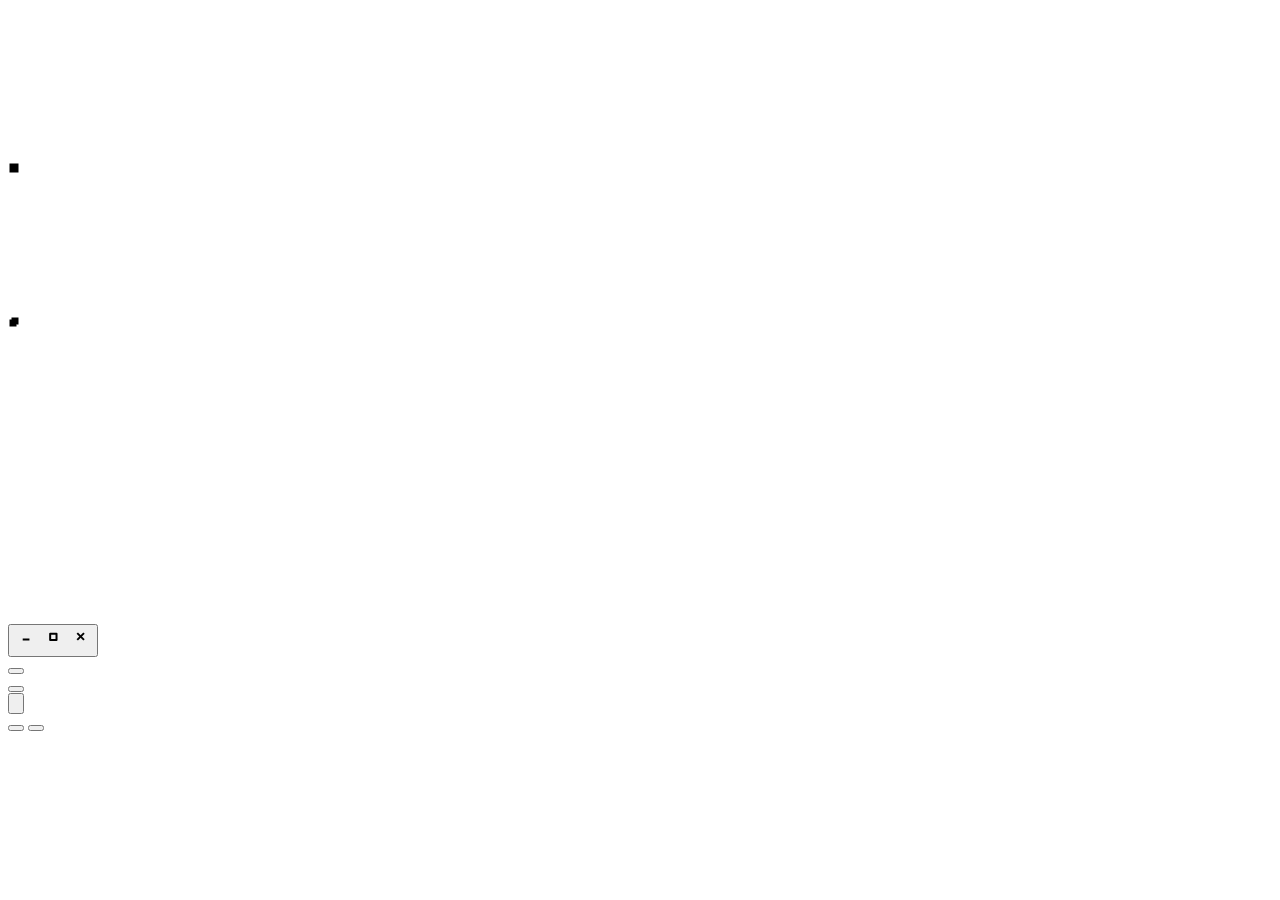
==== index.html @ 8f4c58a3 "feat: arc like searchbar" ====
<!DOCTYPE html>
<html>
  <head>
    <meta charset="UTF-8" />
    <meta http-equiv="Content-Security-Policy" content="script-src 'self'" />

    <title>Min</title>

    <link rel="stylesheet" href="dist/bundle.css" />
    <link rel="stylesheet" href="ext/icons/iconfont.css" />
  </head>

  <body>
    <div class="window-drag-area"></div>

    <div class="windows-caption-buttons">
      <div class="element caption-minimise">
        <svg>
          <line x1="1" y1="5.5" x2="11" y2="5.5" />
        </svg>
      </div>
      <div class="element caption-maximize">
        <svg>
          <rect x="1.5" y="1.5" width="9" height="9" />
        </svg>
      </div>
      <div class="element caption-restore">
        <svg>
          <rect x="1.5" y="3.5" width="7" height="7" />
          <polyline points="3.5,3.5 3.5,1.5 10.5,1.5 10.5,8.5 8.5,8.5" />
        </svg>
      </div>
      <div class="element caption-close">
        <svg>
          <path d="M1,1 l 10,10 M1,11 l 10,-10" />
        </svg>
      </div>
    </div>

    <button id="linux-control-buttons" class="theme-text-color">
      <svg
        width="74"
        height="24"
        version="1.1"
        fill="none"
        stroke="none"
        stroke-linecap="square"
        stroke-miterlimit="10"
        xmlns:xlink="http://www.w3.org/1999/xlink"
        xmlns="http://www.w3.org/2000/svg"
      >
        <g id="minimize-button">
          <rect width="24" height="24" fill="transparent"></rect>
          <path
            class="button-background"
            d="m0.5826226 9.868774l0 0c0 -5.24453 4.251532 -9.496062 9.496063 -9.496062l0 0c2.5185127 0 4.933873 1.0004752 6.714731 2.7813323c1.7808571 1.7808576 2.781332 4.196218 2.781332 6.7147303l0 0c0 5.2445316 -4.2515326 9.496063 -9.496063 9.496063l0 0c-5.244531 0 -9.496063 -4.2515316 -9.496063 -9.496063z"
            fill-rule="evenodd"
          />
          <path
            stroke="currentColor"
            stroke-width="2.0"
            stroke-linejoin="round"
            stroke-linecap="butt"
            d="m6.7086616 12.519685l6.7401576 -0.031496048"
            fill-rule="evenodd"
          />
        </g>
        <g id="maximize-button">
          <rect width="24" height="24" x="24" fill="transparent"></rect>
          <path
            class="button-background"
            d="m27.85034 9.868774l0 0c0 -5.24453 4.2515316 -9.496062 9.496061 -9.496062l0 0c2.5185127 0 4.933876 1.0004752 6.714733 2.7813323c1.7808571 1.7808576 2.78133 4.196218 2.78133 6.7147303l0 0c0 5.2445316 -4.2515297 9.496063 -9.496063 9.496063l0 0c-5.2445297 0 -9.496061 -4.2515316 -9.496061 -9.496063z"
            fill-rule="evenodd"
          />
          <path
            stroke="currentColor"
            stroke-width="2.0"
            stroke-linejoin="round"
            stroke-linecap="butt"
            d="m34.16273 6.717848l6.3622017 0l0 6.2992125l-6.3622017 0z"
            fill-rule="evenodd"
          />
        </g>
        <g id="close-button">
          <rect width="24" height="24" x="48" fill="transparent"></rect>
          <path
            class="button-background"
            d="m55.118057 9.496072l0 0c0 -5.244531 4.2515297 -9.496063 9.496063 -9.496063l0 0c2.518509 0 4.9338684 1.0004753 6.7147293 2.7813325c1.7808533 1.7808573 2.781334 4.1962185 2.781334 6.714731l0 0c0 5.2445307 -4.2515335 9.496062 -9.496063 9.496062l0 0c-5.2445335 0 -9.496063 -4.2515316 -9.496063 -9.496062z"
            fill-rule="evenodd"
          />
          <path
            stroke="currentColor"
            stroke-width="2.0"
            stroke-linejoin="round"
            stroke-linecap="butt"
            d="m61.26077 6.1103663l6.740162 6.7716537"
            fill-rule="evenodd"
          />
          <path
            stroke="currentColor"
            stroke-width="2.0"
            stroke-linejoin="round"
            stroke-linecap="butt"
            d="m68.01668 6.1261144l-6.771656 6.7401576"
            fill-rule="evenodd"
          />
        </g>
      </svg>
    </button>

    <div
      id="navbar"
      class="theme-background-color theme-text-color windowDragHandle"
      tabindex="-1"
    >
      <div id="mac-window-drag-area"></div>
      <button
        id="menu-button"
        class="navbar-action-button i carbon:overflow-menu-vertical"
        data-label="openMenu"
        tabindex="-1"
      ></button>
      <div id="toolbar-navigation-buttons" hidden>
        <button
          id="back-button"
          class="navbar-action-button i carbon:chevron-left"
          data-label="goBack"
          tabindex="-1"
        ></button>
        <button
          id="forward-button"
          class="navbar-action-button i carbon:chevron-right"
          data-label="goForward"
          tabindex="-1"
        ></button>
      </div>
      <div id="tabs">
        <div id="tabs-inner" role="tablist" class="has-thin-scrollbar"></div>
      </div>
      <div class="navbar-right-actions">
        <button
          id="add-tab-button"
          class="navbar-action-button i carbon:add"
          data-label="newTabAction"
          tabindex="-1"
        ></button>
      </div>
    </div>

    <button
      id="switch-task-button"
      class="navbar-action-button theme-text-color windowDragHandle i"
      data-label="viewTasks"
      tabindex="-1"
    >
      <svg
        version="1.1"
        viewBox="0.0 0.0 26.0 26.0"
        fill="none"
        stroke="none"
        stroke-linecap="square"
        stroke-miterlimit="10"
        xmlns:xlink="http://www.w3.org/1999/xlink"
        xmlns="http://www.w3.org/2000/svg"
      >
        <g clip-path="url(#p.0)">
          <path
            fill="currentColor"
            d="m0 0l32 0l0 4l-32 0z"
            fill-rule="evenodd"
          />
          <path
            fill="currentColor"
            d="m0 11l32 0l0 4l-32 0z"
            fill-rule="evenodd"
          />
          <path
            fill="currentColor"
            d="m0 22l32 0l0 4l-32 0z"
            fill-rule="evenodd"
          />
        </g>
      </svg>
    </button>

    <div id="searchbar" class="theme-background-color theme-text-color">
      <div id="tab-editor" hidden>
        <input id="tab-editor-input" class="mousetrap" spellcheck="false" />
      </div>
      <div class="top-answer-area"></div>
    </div>

    <div id="overlay"></div>

    <div id="webviews">
      <div id="leftArrowContainer" class="arrow-indicator">
        <i id="leftArrow" class="i carbon:chevron-left"></i>
      </div>
      <div id="rightArrowContainer" class="arrow-indicator">
        <i id="rightArrow" class="i carbon:chevron-right"></i>
      </div>
      <img id="webview-placeholder" hidden aria-hidden="true" />
      <div id="ntp-content">
        <img id="ntp-background" hidden />
        <div id="ntp-background-controls">
          <button id="ntp-image-remove">
            <i class="i carbon:trash-can"></i>
          </button>
          <button id="ntp-image-picker"><i class="i carbon:camera"></i></button>
        </div>
      </div>
    </div>

    <!-- findinpage ui -->

    <div
      id="findinpage-bar"
      hidden
      class="theme-background-color theme-text-color"
    >
      <input id="findinpage-input" class="mousetrap" />
      <span id="findinpage-count" class="inline-text"></span>
      <div class="divider"></div>
      <button id="findinpage-previous-match">
        <i class="i carbon:chevron-up navbar-action-button"></i>
      </button>
      <button id="findinpage-next-match">
        <i class="i carbon:chevron-down navbar-action-button"></i>
      </button>
      <div class="divider"></div>
      <button id="findinpage-end">
        <i class="i carbon:close navbar-action-button"></i>
      </button>
    </div>

    <div id="task-overlay" class="" hidden tabindex="-1">
      <div class="simulated-navbar windowDragHandle" id="task-overlay-navbar">
        <div class="task-search-input-container">
          <i class="i carbon:search"></i>
          <input type="search" id="task-search-input" class="mousetrap" />
        </div>
      </div>
      <div id="task-area"></div>
      <button id="add-task">
        <i class="i carbon:new-tab"></i>
        <span></span>
      </button>
    </div>

    <div id="download-bar" hidden>
      <div id="download-container" role="list" class="has-thin-scrollbar"></div>
      <button id="download-close-button" class="i carbon:close"></button>
    </div>

    <div class="modal" id="manager-setup-dialog" hidden>
      <h3 class="modal-title" id="manager-setup-heading"></h3>
      <button
        id="manager-setup-close"
        class="modal-close-button i carbon:close"
      ></button>

      <div id="manager-setup-instructions-primary">
        <div
          class="light-fade"
          data-string="passwordManagerSetupStep1"
          data-allowHTML
        ></div>
        <div class="spacer"></div>
        <div
          class="light-fade"
          data-string="passwordManagerSetupStep2"
          data-allowHTML
        ></div>
      </div>

      <div id="manager-setup-instructions-secondary">
        <div
          class="light-fade"
          data-string="passwordManagerInstallerSetup"
          data-allowHTML
        ></div>
      </div>

      <div class="spacer"></div>

      <div
        id="manager-setup-drop-box"
        class="drag-and-drop-box"
        data-string="passwordManagerSetupDragBox"
      ></div>

      <div class="spacer"></div>
      <div class="spacer"></div>

      <div class="buttons">
        <input
          type="button"
          id="manager-setup-disable"
          data-value="disableAutofill"
        />
      </div>
    </div>

    <div id="password-capture-bar" hidden>
      <span id="password-capture-description"></span>
      <input id="password-capture-username" type="text" required />
      <span class="password-capture-section">
        <input id="password-capture-password" type="password" required />
        <button
          id="password-capture-reveal-password"
          class="i carbon:view"
        ></button>
      </span>
      <span class="password-capture-section">
        <button
          id="password-capture-save"
          data-string="passwordCaptureSave"
        ></button>
        <button
          id="password-capture-ignore"
          data-string="passwordCaptureDontSave"
        ></button>
      </span>
      <button
        id="password-capture-never-save"
        data-string="passwordCaptureNeverSave"
      ></button>
    </div>

    <div id="password-viewer" class="modal" hidden>
      <h2 class="modal-title" data-string="savedPasswordsHeading"></h2>
      <button class="modal-close-button i carbon:close"></button>
      <div
        id="password-viewer-empty"
        data-string="savedPasswordsEmpty"
        hidden
      ></div>
      <div id="password-viewer-list"></div>
    </div>

    <!-- add scripts in Gruntfile.js -->

    <script src="dist/bundle.js"></script>
  </body>
</html>
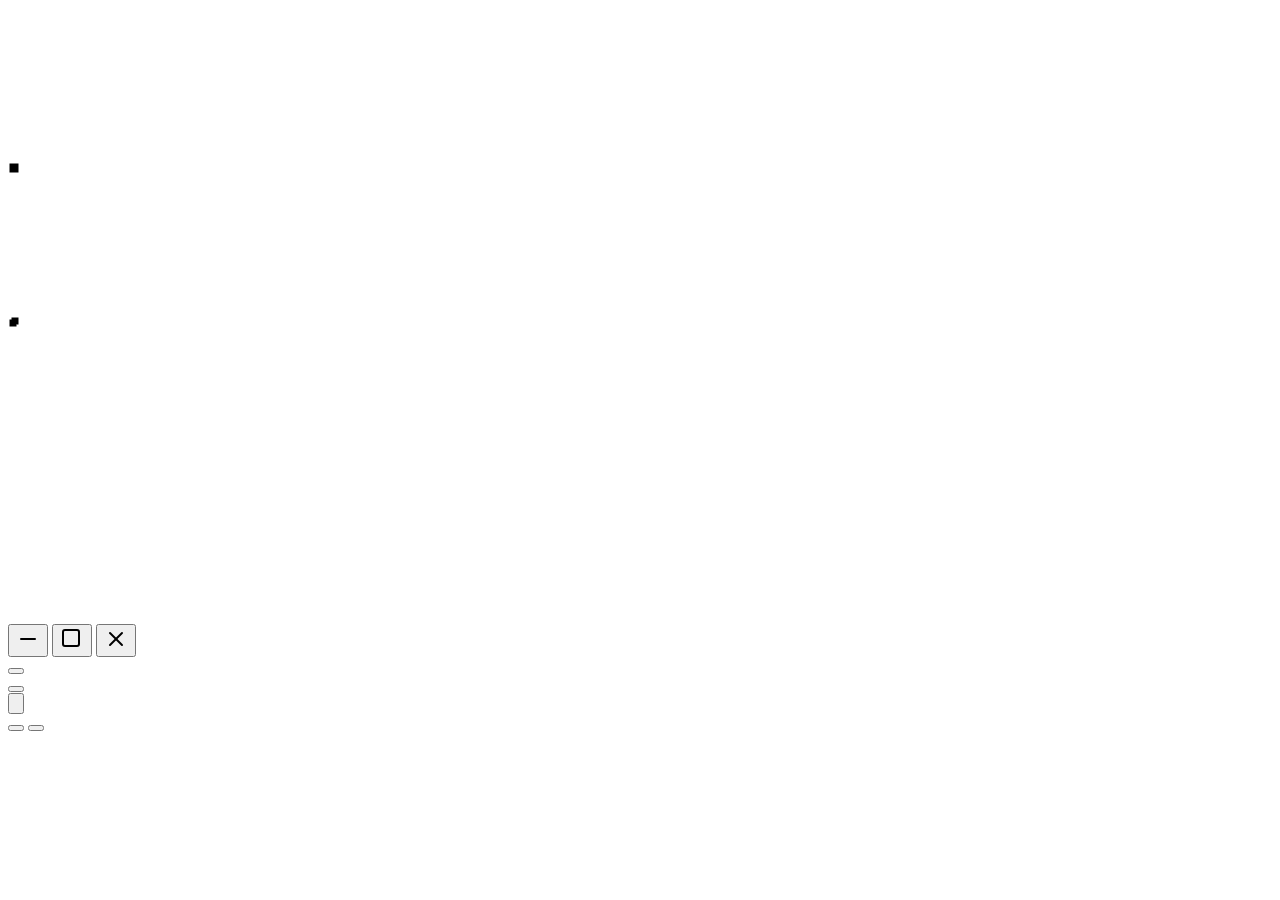
==== commit 04f18f59: "fix: window buttons inconsistent" ====
--- a/index.html
+++ b/index.html
@@ -37,76 +37,54 @@
       </div>
     </div>
 
-    <button id="linux-control-buttons" class="theme-text-color">
-      <svg
-        width="74"
-        height="24"
-        version="1.1"
-        fill="none"
-        stroke="none"
-        stroke-linecap="square"
-        stroke-miterlimit="10"
-        xmlns:xlink="http://www.w3.org/1999/xlink"
-        xmlns="http://www.w3.org/2000/svg"
-      >
-        <g id="minimize-button">
-          <rect width="24" height="24" fill="transparent"></rect>
-          <path
-            class="button-background"
-            d="m0.5826226 9.868774l0 0c0 -5.24453 4.251532 -9.496062 9.496063 -9.496062l0 0c2.5185127 0 4.933873 1.0004752 6.714731 2.7813323c1.7808571 1.7808576 2.781332 4.196218 2.781332 6.7147303l0 0c0 5.2445316 -4.2515326 9.496063 -9.496063 9.496063l0 0c-5.244531 0 -9.496063 -4.2515316 -9.496063 -9.496063z"
-            fill-rule="evenodd"
-          />
-          <path
-            stroke="currentColor"
-            stroke-width="2.0"
-            stroke-linejoin="round"
-            stroke-linecap="butt"
-            d="m6.7086616 12.519685l6.7401576 -0.031496048"
-            fill-rule="evenodd"
-          />
-        </g>
-        <g id="maximize-button">
-          <rect width="24" height="24" x="24" fill="transparent"></rect>
-          <path
-            class="button-background"
-            d="m27.85034 9.868774l0 0c0 -5.24453 4.2515316 -9.496062 9.496061 -9.496062l0 0c2.5185127 0 4.933876 1.0004752 6.714733 2.7813323c1.7808571 1.7808576 2.78133 4.196218 2.78133 6.7147303l0 0c0 5.2445316 -4.2515297 9.496063 -9.496063 9.496063l0 0c-5.2445297 0 -9.496061 -4.2515316 -9.496061 -9.496063z"
-            fill-rule="evenodd"
-          />
-          <path
-            stroke="currentColor"
-            stroke-width="2.0"
-            stroke-linejoin="round"
-            stroke-linecap="butt"
-            d="m34.16273 6.717848l6.3622017 0l0 6.2992125l-6.3622017 0z"
-            fill-rule="evenodd"
-          />
-        </g>
-        <g id="close-button">
-          <rect width="24" height="24" x="48" fill="transparent"></rect>
-          <path
-            class="button-background"
-            d="m55.118057 9.496072l0 0c0 -5.244531 4.2515297 -9.496063 9.496063 -9.496063l0 0c2.518509 0 4.9338684 1.0004753 6.7147293 2.7813325c1.7808533 1.7808573 2.781334 4.1962185 2.781334 6.714731l0 0c0 5.2445307 -4.2515335 9.496062 -9.496063 9.496062l0 0c-5.2445335 0 -9.496063 -4.2515316 -9.496063 -9.496062z"
-            fill-rule="evenodd"
-          />
-          <path
-            stroke="currentColor"
-            stroke-width="2.0"
-            stroke-linejoin="round"
-            stroke-linecap="butt"
-            d="m61.26077 6.1103663l6.740162 6.7716537"
-            fill-rule="evenodd"
-          />
-          <path
-            stroke="currentColor"
-            stroke-width="2.0"
-            stroke-linejoin="round"
-            stroke-linecap="butt"
-            d="m68.01668 6.1261144l-6.771656 6.7401576"
-            fill-rule="evenodd"
-          />
-        </g>
-      </svg>
-    </button>
+    <div id="linux-control-buttons" class="theme-text-color">
+      <button id="minimize-button">
+        <svg
+          xmlns="http://www.w3.org/2000/svg"
+          width="24"
+          height="24"
+          viewBox="0 0 24 24"
+          fill="none"
+          stroke="currentColor"
+          stroke-width="2"
+          stroke-linecap="round"
+          stroke-linejoin="round"
+        >
+          <path d="M5 12h14" />
+        </svg>
+      </button>
+      <button id="maximize-button">
+        <svg
+          xmlns="http://www.w3.org/2000/svg"
+          width="24"
+          height="24"
+          viewBox="0 0 24 24"
+          fill="none"
+          stroke="currentColor"
+          stroke-width="2"
+          stroke-linecap="round"
+          stroke-linejoin="round"
+        >
+          <rect width="16" height="16" x="3" y="3" rx="2" />
+        </svg>
+      </button>
+      <button id="close-button">
+        <svg
+          xmlns="http://www.w3.org/2000/svg"
+          width="24"
+          height="24"
+          viewBox="0 0 24 24"
+          fill="none"
+          stroke="currentColor"
+          stroke-width="2"
+          stroke-linecap="round"
+          stroke-linejoin="round"
+        >
+          <path d="M18 6 6 18" />
+          <path d="m6 6 12 12" />
+        </svg>
+      </button>
+    </div>
 
     <div
       id="navbar"
@@ -135,6 +113,9 @@
         ></button>
       </div>
       <div id="tabs">
+        <div id="tab-editor" hidden>
+          <input id="tab-editor-input" spellcheck="false" />
+        </div>
         <div id="tabs-inner" role="tablist" class="has-thin-scrollbar"></div>
       </div>
       <div class="navbar-right-actions">
@@ -184,9 +165,6 @@
     </button>
 
     <div id="searchbar" class="theme-background-color theme-text-color">
-      <div id="tab-editor" hidden>
-        <input id="tab-editor-input" class="mousetrap" spellcheck="false" />
-      </div>
       <div class="top-answer-area"></div>
     </div>
 
@@ -218,7 +196,7 @@
       hidden
       class="theme-background-color theme-text-color"
     >
-      <input id="findinpage-input" class="mousetrap" />
+      <input id="findinpage-input" />
       <span id="findinpage-count" class="inline-text"></span>
       <div class="divider"></div>
       <button id="findinpage-previous-match">
@@ -336,6 +314,10 @@
         hidden
       ></div>
       <div id="password-viewer-list"></div>
+      <div id="password-viewer-import-container">
+        <button id="password-viewer-import"><span class="i carbon:document-import"></span><span data-string="importCredentials"></span></button>
+        <button id="password-viewer-export"><span class="i carbon:export"></span><span data-string="exportCredentials"></span></button>
+</div>
     </div>
 
     <!-- add scripts in Gruntfile.js -->
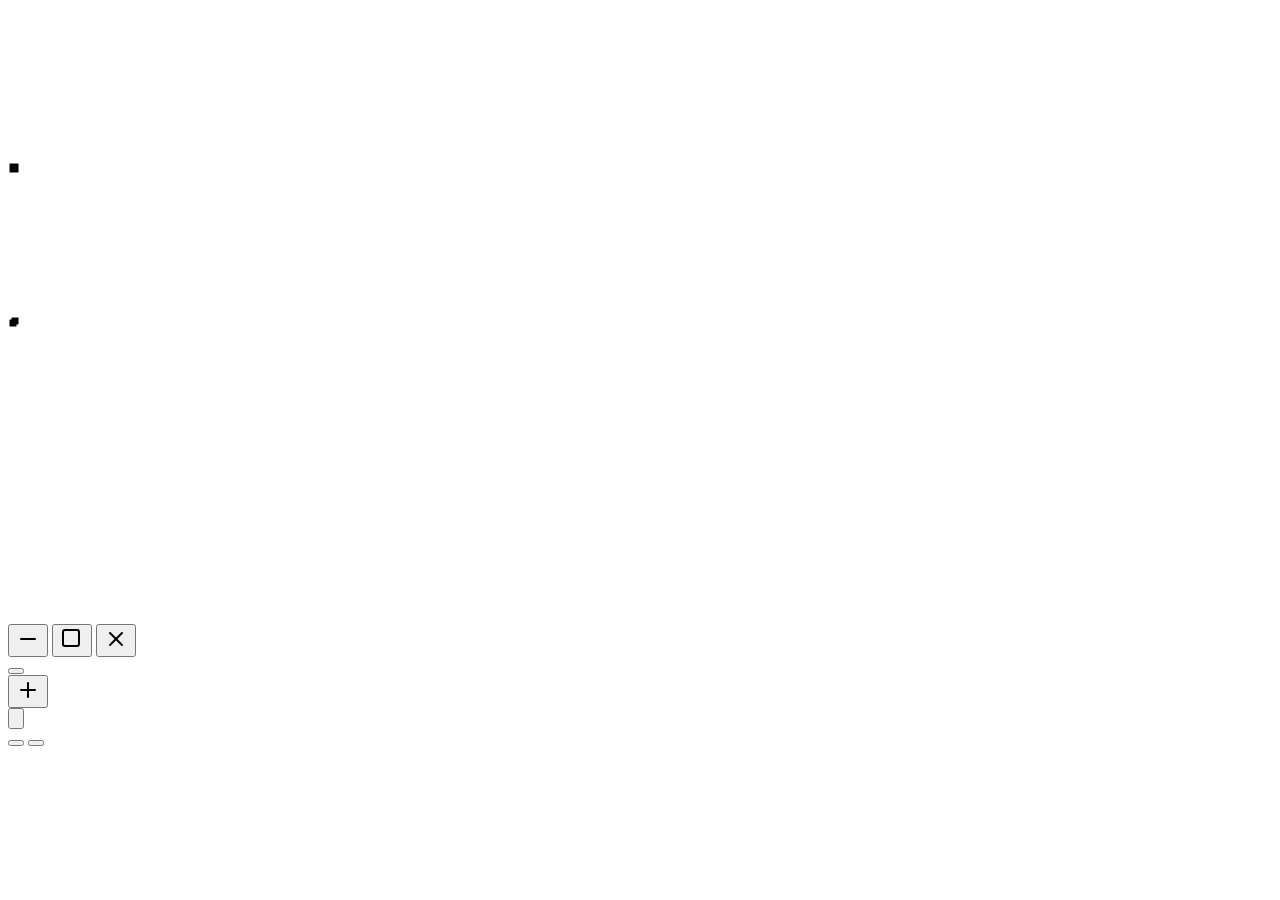
==== commit c1a498c2: "fix: add tab button inconsistent" ====
--- a/index.html
+++ b/index.html
@@ -121,10 +121,25 @@
       <div class="navbar-right-actions">
         <button
           id="add-tab-button"
-          class="navbar-action-button i carbon:add"
+          class="navbar-action-button"
           data-label="newTabAction"
           tabindex="-1"
-        ></button>
+        >
+          <svg
+            xmlns="http://www.w3.org/2000/svg"
+            width="24"
+            height="24"
+            viewBox="0 0 24 24"
+            fill="none"
+            stroke="currentColor"
+            stroke-width="2"
+            stroke-linecap="round"
+            stroke-linejoin="round"
+          >
+            <path d="M5 12h14" />
+            <path d="M12 5v14" />
+          </svg>
+        </button>
       </div>
     </div>
 
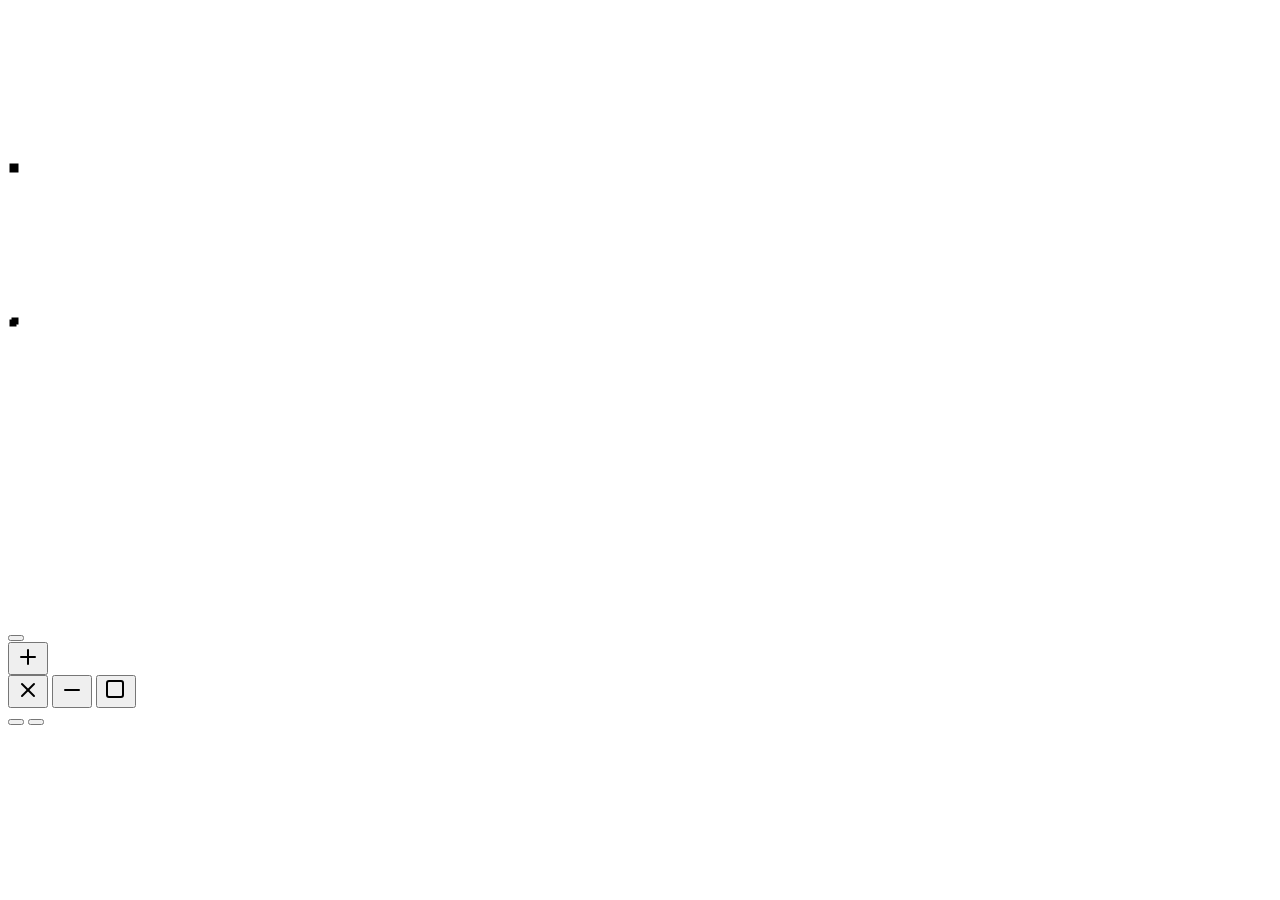
==== commit b34c767a: "feat: linux close buttons show on hover" ====
--- a/index.html
+++ b/index.html
@@ -35,55 +35,6 @@
           <path d="M1,1 l 10,10 M1,11 l 10,-10" />
         </svg>
       </div>
-    </div>
-
-    <div id="linux-control-buttons" class="theme-text-color">
-      <button id="minimize-button">
-        <svg
-          xmlns="http://www.w3.org/2000/svg"
-          width="24"
-          height="24"
-          viewBox="0 0 24 24"
-          fill="none"
-          stroke="currentColor"
-          stroke-width="2"
-          stroke-linecap="round"
-          stroke-linejoin="round"
-        >
-          <path d="M5 12h14" />
-        </svg>
-      </button>
-      <button id="maximize-button">
-        <svg
-          xmlns="http://www.w3.org/2000/svg"
-          width="24"
-          height="24"
-          viewBox="0 0 24 24"
-          fill="none"
-          stroke="currentColor"
-          stroke-width="2"
-          stroke-linecap="round"
-          stroke-linejoin="round"
-        >
-          <rect width="16" height="16" x="3" y="3" rx="2" />
-        </svg>
-      </button>
-      <button id="close-button">
-        <svg
-          xmlns="http://www.w3.org/2000/svg"
-          width="24"
-          height="24"
-          viewBox="0 0 24 24"
-          fill="none"
-          stroke="currentColor"
-          stroke-width="2"
-          stroke-linecap="round"
-          stroke-linejoin="round"
-        >
-          <path d="M18 6 6 18" />
-          <path d="m6 6 12 12" />
-        </svg>
-      </button>
     </div>
 
     <div
@@ -141,6 +92,55 @@
           </svg>
         </button>
       </div>
+
+      <div id="linux-control-buttons" class="theme-text-color">
+        <button id="close-button" data-label="appMenuClose">
+          <svg
+            xmlns="http://www.w3.org/2000/svg"
+            width="24"
+            height="24"
+            viewBox="0 0 24 24"
+            fill="none"
+            stroke="currentColor"
+            stroke-width="2"
+            stroke-linecap="round"
+            stroke-linejoin="round"
+          >
+            <path d="M18 6 6 18" />
+            <path d="m6 6 12 12" />
+          </svg>
+        </button>
+        <button id="minimize-button" data-label="appMenuMinimize">
+          <svg
+            xmlns="http://www.w3.org/2000/svg"
+            width="24"
+            height="24"
+            viewBox="0 0 24 24"
+            fill="none"
+            stroke="currentColor"
+            stroke-width="2"
+            stroke-linecap="round"
+            stroke-linejoin="round"
+          >
+            <path d="M5 12h14" />
+          </svg>
+        </button>
+        <button id="maximize-button" data-label="appMenuWindow">
+          <svg
+            xmlns="http://www.w3.org/2000/svg"
+            width="24"
+            height="24"
+            viewBox="0 0 24 24"
+            fill="none"
+            stroke="currentColor"
+            stroke-width="2"
+            stroke-linecap="round"
+            stroke-linejoin="round"
+          >
+            <rect width="16" height="16" x="3" y="3" rx="2" />
+          </svg>
+        </button>
+      </div>
     </div>
 
     <button
@@ -148,6 +148,7 @@
       class="navbar-action-button theme-text-color windowDragHandle i"
       data-label="viewTasks"
       tabindex="-1"
+      hidden
     >
       <svg
         version="1.1"
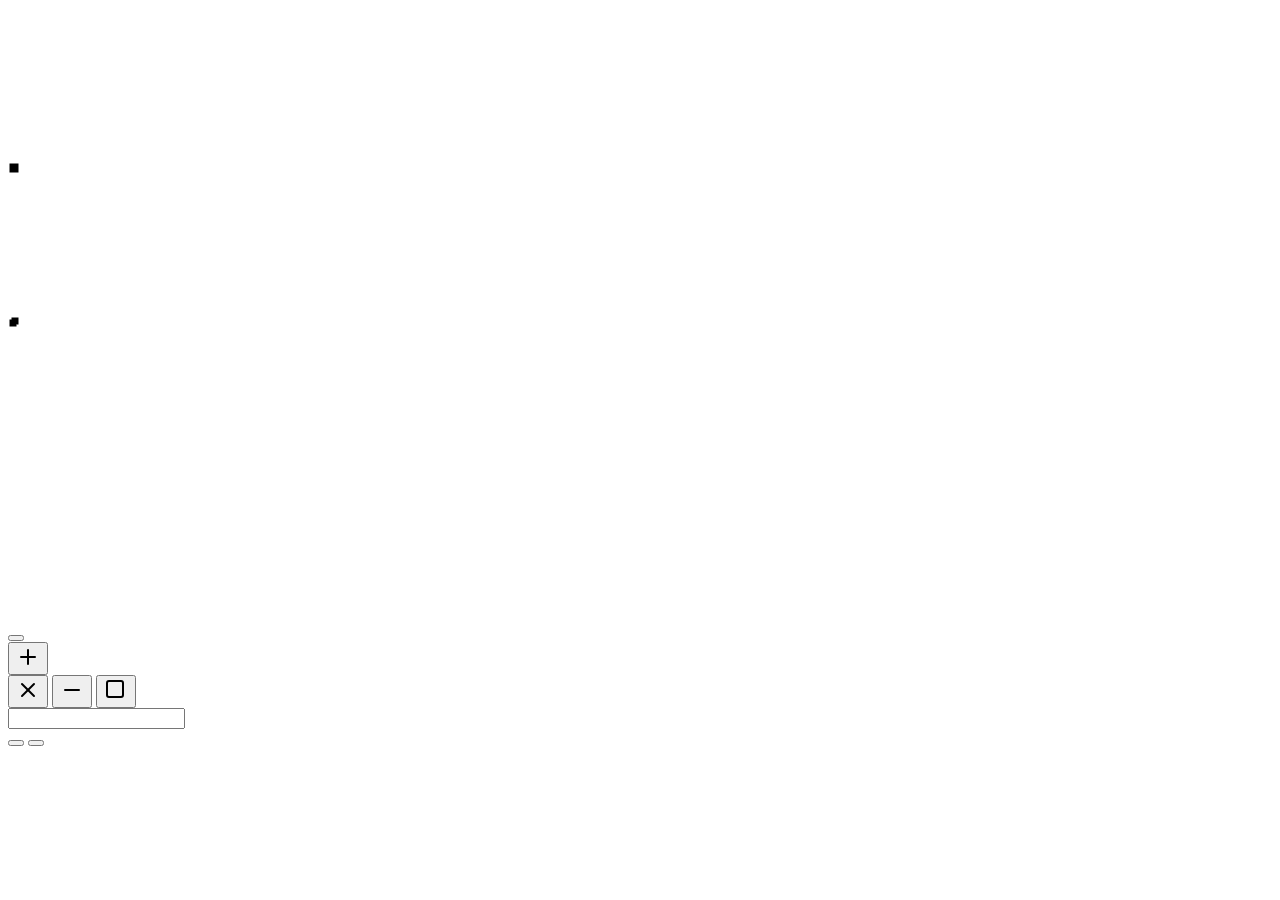
==== commit f2b63d67: "fix: searchbar animates in" ====
--- a/index.html
+++ b/index.html
@@ -64,9 +64,6 @@
         ></button>
       </div>
       <div id="tabs">
-        <div id="tab-editor" hidden>
-          <input id="tab-editor-input" spellcheck="false" />
-        </div>
         <div id="tabs-inner" role="tablist" class="has-thin-scrollbar"></div>
       </div>
       <div class="navbar-right-actions">
@@ -181,6 +178,9 @@
     </button>
 
     <div id="searchbar" class="theme-background-color theme-text-color">
+      <div id="tab-editor">
+        <input id="tab-editor-input" spellcheck="false" />
+      </div>
       <div class="top-answer-area"></div>
     </div>
 
@@ -331,9 +331,15 @@
       ></div>
       <div id="password-viewer-list"></div>
       <div id="password-viewer-import-container">
-        <button id="password-viewer-import"><span class="i carbon:document-import"></span><span data-string="importCredentials"></span></button>
-        <button id="password-viewer-export"><span class="i carbon:export"></span><span data-string="exportCredentials"></span></button>
-</div>
+        <button id="password-viewer-import">
+          <span class="i carbon:document-import"></span
+          ><span data-string="importCredentials"></span>
+        </button>
+        <button id="password-viewer-export">
+          <span class="i carbon:export"></span
+          ><span data-string="exportCredentials"></span>
+        </button>
+      </div>
     </div>
 
     <!-- add scripts in Gruntfile.js -->
